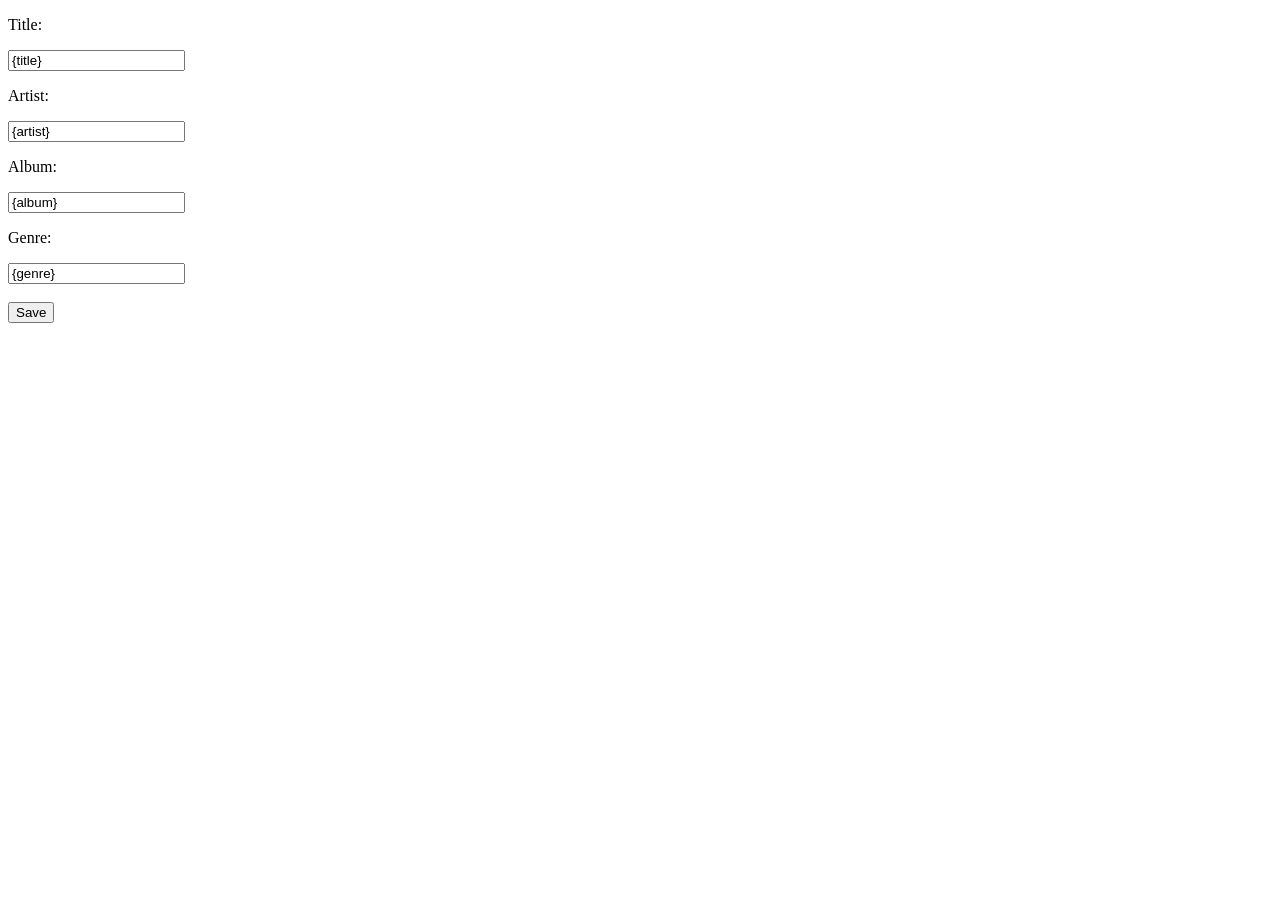
==== html/edit.html @ ec0193a5 "Added edit.html, reorganized php/html, implemented ID3 metadata parsing" ====
<!DOCTYPE html>
<html>
  <head>
    <meta charset="UTF-8">
    <title>CS3380 Project: Upload</title>
  </head>
  <body>
   <form action="" method="post" enctype="multipart/form-data">
    <p>Title: </p><input id="title" type="text" name="title" value="{title}"/><br>
    <p>Artist: </p><input id="artist" type="text" name="artist" value="{artist}"/><br>
    <p>Album: </p><input id="album" type="text" name="album" value="{album}"/><br>
    <p>Genre: </p><input id="genre" type="text" name="genre" value="{genre}"/><br><br>
    <input id="submit" type="submit" value="Save"/>
  </form>
  <script src="//ajax.googleapis.com/ajax/libs/jquery/1.7.2/jquery.min.js" type="text/javascript"></script>
  </body>
</html>
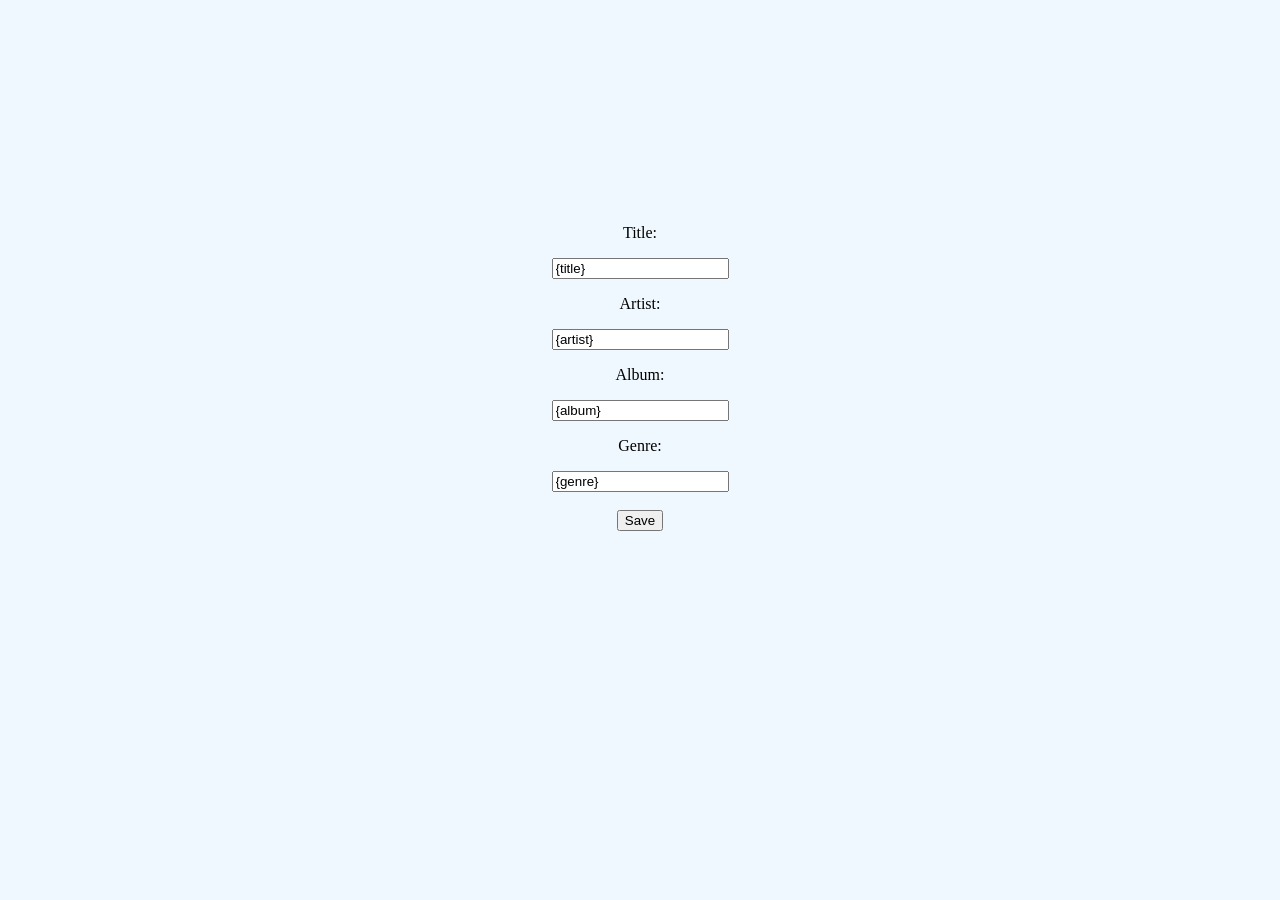
==== commit 0a9275dd: "Update edit.html" ====
--- a/html/edit.html
+++ b/html/edit.html
@@ -3,9 +3,20 @@
   <head>
     <meta charset="UTF-8">
     <title>CS3380 Project: Upload</title>
+      <style>
+        body {
+            background-color: aliceblue;
+        }
+          .wrapper {
+            text-align: center;
+              margin: 224px 360px 106px 360px;
+          }
+      </style>
   </head>
   <body>
-   <form action="" method="post" enctype="multipart/form-data">
+      <div class="wrapper">
+   <form action="/php/edit.php" method="post" enctype="multipart/form-data">
+    <input type="hidden" name="songId" value="{songId}">
     <p>Title: </p><input id="title" type="text" name="title" value="{title}"/><br>
     <p>Artist: </p><input id="artist" type="text" name="artist" value="{artist}"/><br>
     <p>Album: </p><input id="album" type="text" name="album" value="{album}"/><br>
@@ -13,5 +24,6 @@
     <input id="submit" type="submit" value="Save"/>
   </form>
   <script src="//ajax.googleapis.com/ajax/libs/jquery/1.7.2/jquery.min.js" type="text/javascript"></script>
+      </div>
   </body>
-</html>+</html>
